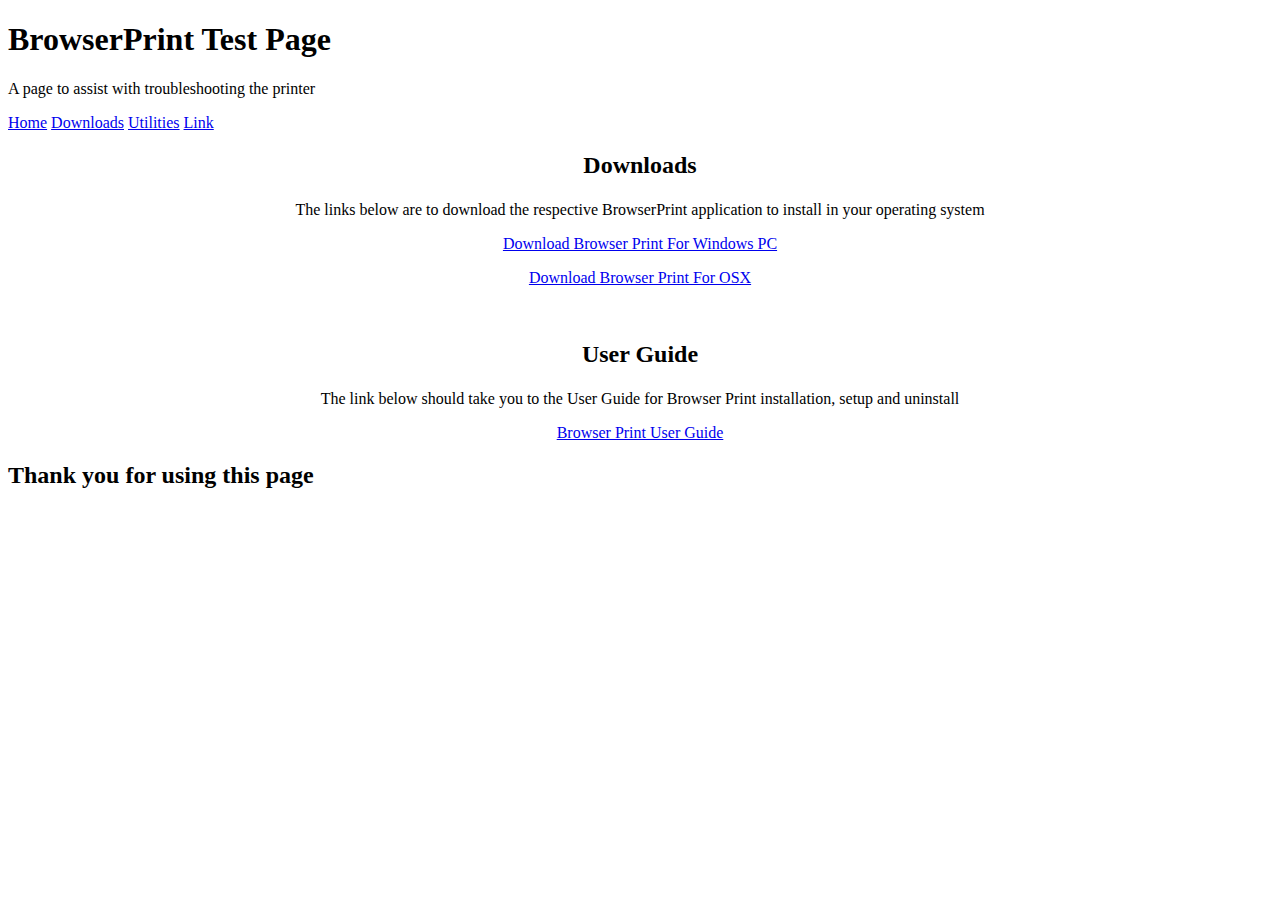
==== download.html @ 3ef9e09d "Update website interface" ====
<!DOCTYPE html>
<html lang="en">
<head>
<title>Zebra Browser Print Test Page</title>
<meta charset="UTF-8">
<meta name="viewport" content="width=device-width, initial-scale=1">
<link rel="stylesheet" type="text/css" href="/css/newcss.css">
</head>
<body>

<div class="header">
  <h1>BrowserPrint Test Page</h1>
  <p>A page to assist with troubleshooting the printer</p>
</div>

<div class="navbar">
  <a href="index.html">Home</a>
  <a href="download.html" class="active">Downloads</a>
  <a href="utils.html">Utilities</a>
  <a href="#">Link</a>
</div>

<div class="row">
  <div class="main">
	<center>
    <h2>Downloads</h2>
    <h5></h5>
    <p>The links below are to download the respective BrowserPrint application to install in your operating system</p>
    <p><a href="/files/ZebraBrowserPrintSetup-1.3.0.409.exe" download>Download Browser Print For Windows PC</a></p>
	<p><a href="/files/BrowserPrint-1.3.0.409.dmg" download>Download Browser Print For OSX</a></p>
    <br>
    <h2>User Guide</h2>
    <h5></h5>
    <p>The link below should take you to the User Guide for Browser Print installation, setup and uninstall</p>
    <p><a href="https://www.zebra.com/content/dam/zebra_new_ia/en-us/solutions-verticals/product/Software/Printer%20Software/Link-OS/browser-print/zebra-browser-print-user-guide-v1-3-en-us.pdf" target="_blank">Browser Print User Guide</a></p>
	</center>
  </div>
</div>

<div class="footer">
  <h2>Thank you for using this page</h2>
</div>

</body>
</html>
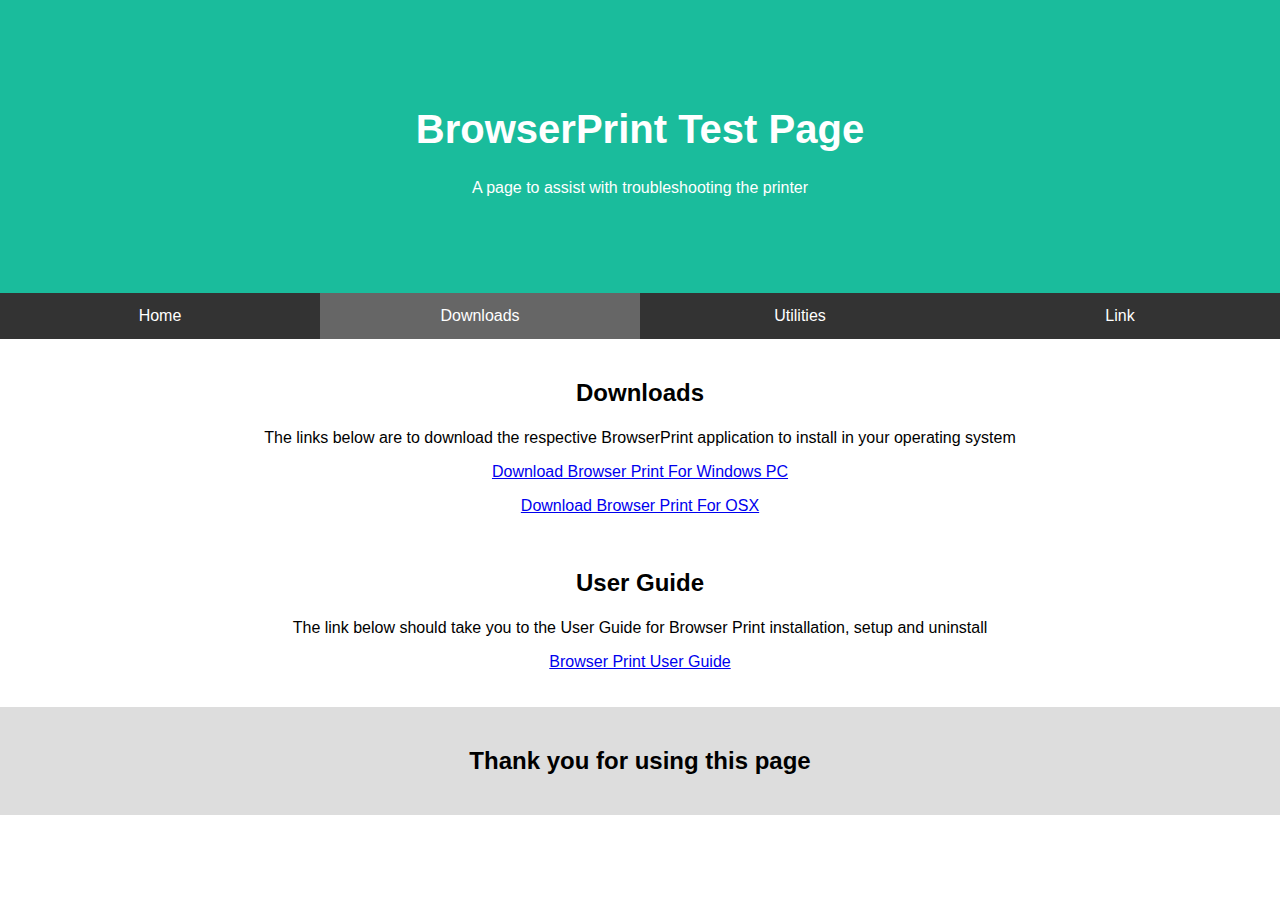
==== commit 64e71758: "CSS Update 3" ====
--- a/download.html
+++ b/download.html
@@ -4,7 +4,7 @@
 <title>Zebra Browser Print Test Page</title>
 <meta charset="UTF-8">
 <meta name="viewport" content="width=device-width, initial-scale=1">
-<link rel="stylesheet" type="text/css" href="/css/newcss.css">
+<link rel="stylesheet" type="text/css" href="/css/newCSS.css">
 </head>
 <body>
 
--- a/css/newCSS.css
+++ b/css/newCSS.css
@@ -0,0 +1,122 @@
+* {
+  box-sizing: border-box;
+}
+
+/* Style the body */
+body {
+  font-family: Arial, Helvetica, sans-serif;
+  margin: 0;
+}
+
+/* Header/logo Title */
+.header {
+  padding: 80px;
+  text-align: center;
+  background: #1abc9c;
+  color: white;
+}
+
+/* Increase the font size of the heading */
+.header h1 {
+  font-size: 40px;
+}
+
+/* Sticky navbar - toggles between relative and fixed, depending on the scroll position. It is positioned relative until a given offset position is met in the viewport - then it "sticks" in place (like position:fixed). The sticky value is not supported in IE or Edge 15 and earlier versions. However, for these versions the navbar will inherit default position */
+.navbar {
+  overflow: hidden;
+  background-color: #333;
+  position: sticky;
+  position: -webkit-sticky;
+  top: 0;
+}
+
+/* Style the navigation bar links */
+.navbar a {
+  float: left;
+  display: block;
+  color: white;
+  text-align: center;
+  padding: 14px;
+  width: 25%;  
+  text-decoration: none;
+}
+
+
+/* Right-aligned link */
+.navbar a.right {
+  float: right;
+}
+
+/* Change color on hover */
+.navbar a:hover {
+  background-color: #ddd;
+  color: black;
+}
+
+/* Active/current link */
+.navbar a.active {
+  background-color: #666;
+  color: white;
+}
+
+/* Column container */
+.row {  
+  display: -ms-flexbox; /* IE10 */
+  display: flex;
+  -ms-flex-wrap: wrap; /* IE10 */
+  flex-wrap: wrap;
+}
+
+/* Create two unequal columns that sits next to each other */
+/* Sidebar/left column */
+.side {
+  -ms-flex: 0%; /* IE10 */
+  flex: 0%;
+  background-color: #f1f1f1;
+  padding: 20px;
+}
+
+/* Main column */
+.main {   
+  -ms-flex: 100%; /* IE10 */
+  flex: 100%;
+  background-color: white;
+  padding: 20px;
+}
+
+/* Fake image, just for this example */
+.fakeimg {
+  background-color: #aaa;
+  width: 100%;
+  padding: 20px;
+}
+
+select {
+  text-align: center;
+  text-align-last: center;
+}
+option {
+  text-align: left;
+}
+
+/* Footer */
+.footer {
+  padding: 20px;
+  text-align: center;
+  background: #ddd;
+}
+
+/* Responsive layout - when the screen is less than 700px wide, make the two columns stack on top of each other instead of next to each other */
+@media screen and (max-width: 700px) {
+  .row {   
+    flex-direction: column;
+  }
+}
+
+/* Responsive layout - when the screen is less than 400px wide, make the navigation links stack on top of each other instead of next to each other */
+@media screen and (max-width: 400px) {
+  .navbar a {
+    float: none;
+    width: 100%;
+  }
+}